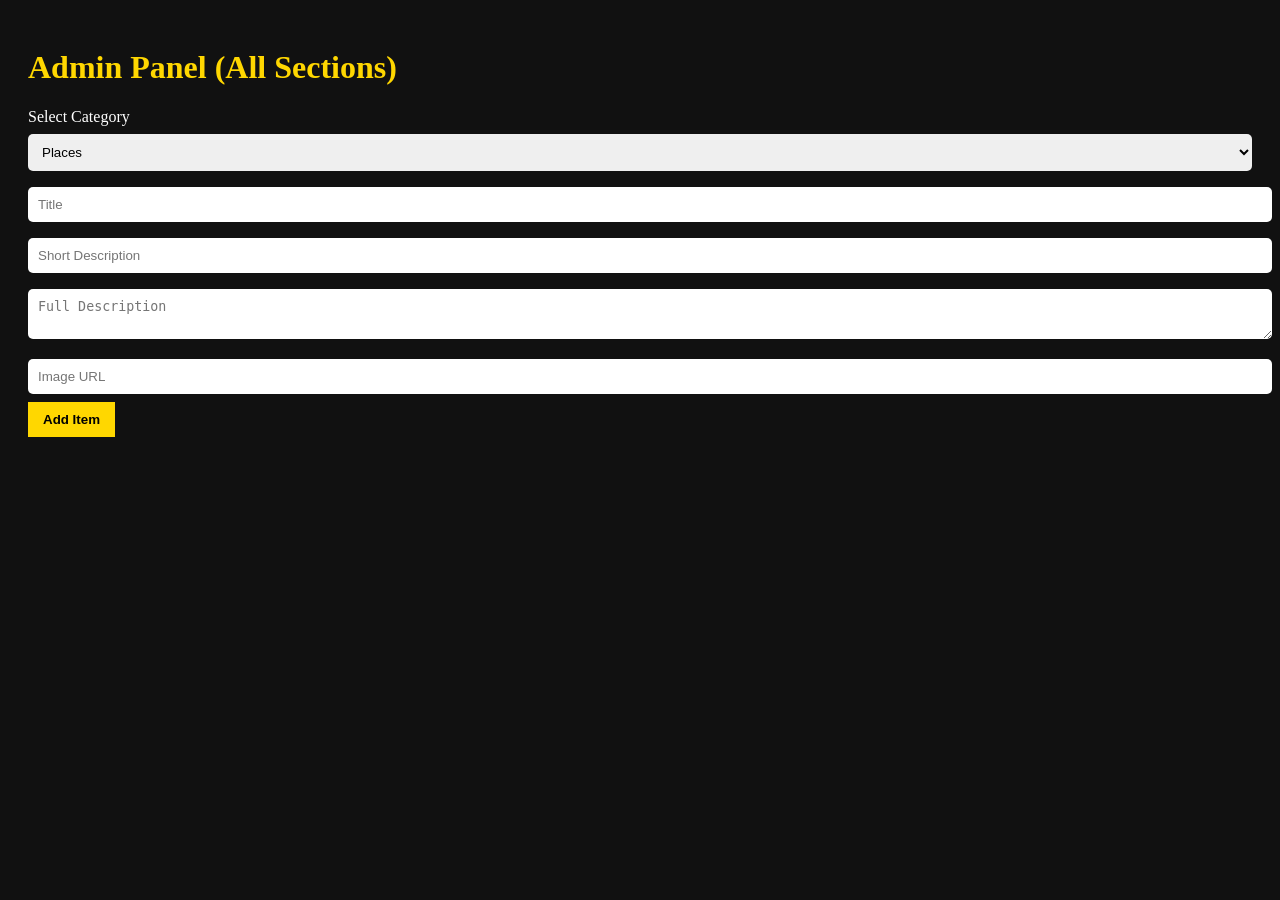
==== admin.html @ 770ca532 "Add files via upload" ====
<!DOCTYPE html>
<html lang="en">
<head>
<meta charset="UTF-8">
<title>Royal Bahawalpur Admin Panel</title>

<style>
body{
    font-family:poppins;
    background:#111;
    color:#fff;
    padding:20px;
}

h1{
    color:gold;
}

select, input, textarea{
    width:100%;
    padding:10px;
    margin:8px 0;
    border:none;
    border-radius:5px;
}

button{
    padding:10px 15px;
    background:gold;
    border:none;
    cursor:pointer;
    font-weight:bold;
}

.card{
    background:#222;
    padding:10px;
    margin:10px 0;
    border-radius:10px;
    display:flex;
    justify-content:space-between;
    align-items:center;
}

.delete{
    background:red;
    color:#fff;
    border:none;
    padding:5px 10px;
    cursor:pointer;
}

.section-title{
    color:gold;
    margin-top:20px;
}
</style>
</head>

<body>

<h1>Admin Panel (All Sections)</h1>

<!-- CATEGORY SELECT -->
<label>Select Category</label>
<select id="category">
    <option value="places">Places</option>
    <option value="foods">Foods</option>
    <option value="hotels">Hotels</option>
    <option value="restaurants">Restaurants</option>
</select>

<!-- FORM -->
<input type="text" id="title" placeholder="Title">
<input type="text" id="short" placeholder="Short Description">
<textarea id="description" placeholder="Full Description"></textarea>
<input type="text" id="image" placeholder="Image URL">

<button onclick="addItem()">Add Item</button>

<!-- LIST -->
<div id="list"></div>

<script>

const baseURL = "http://localhost:3001";

/* LOAD DATA */
function loadData(){
    let cat = document.getElementById("category").value;

    fetch(`${baseURL}/${cat}`)
    .then(res => res.json())
    .then(data => {
        let list = document.getElementById("list");
        list.innerHTML = "";

        data.forEach(item => {
            list.innerHTML += `
            <div class="card">
                <div>
                    <b>${item.title}</b><br>
                    <small>${item.short}</small>
                </div>
                <button class="delete" onclick="deleteItem(${item.id})">X</button>
            </div>
            `;
        });
    });
}

/* CATEGORY CHANGE */
document.getElementById("category").addEventListener("change", loadData);

/* ADD ITEM */
function addItem(){
    let cat = document.getElementById("category").value;

    fetch(`${baseURL}/${cat}`, {
        method:"POST",
        headers:{
            "Content-Type":"application/json"
        },
        body: JSON.stringify({
            title: title.value,
            short: short.value,
            description: description.value,
            image: image.value
        })
    }).then(() => {
        loadData();
        title.value="";
        short.value="";
        description.value="";
        image.value="";
    });
}

/* DELETE ITEM */
function deleteItem(id){
    let cat = document.getElementById("category").value;

    fetch(`${baseURL}/${cat}/${id}`, {
        method:"DELETE"
    }).then(() => loadData());
}

/* INIT */
loadData();

</script>

</body>
</html>
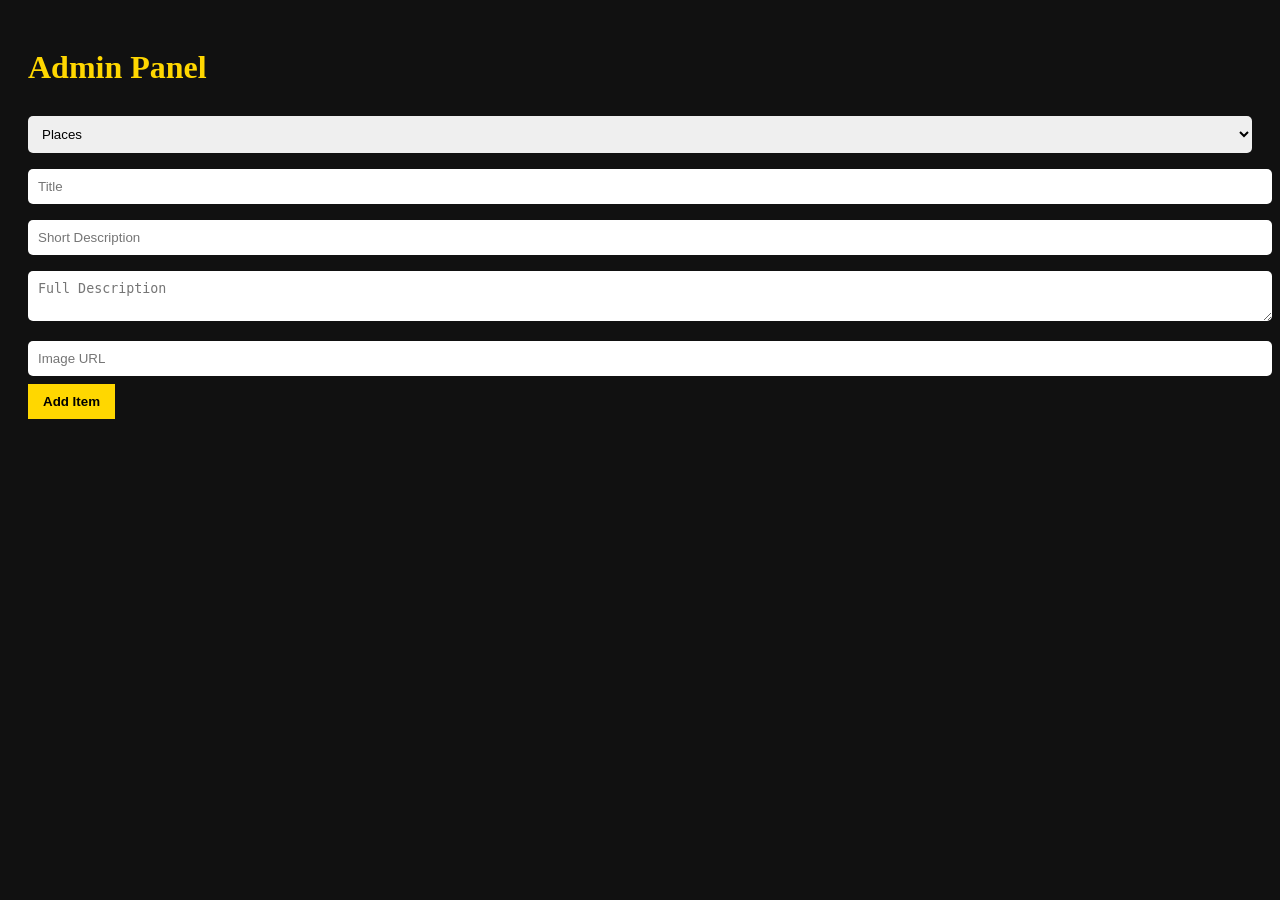
==== commit 4f2949f2: "Final clean update: admin panel + UI fixes" ====
--- a/admin.html
+++ b/admin.html
@@ -59,10 +59,9 @@
 
 <body>
 
-<h1>Admin Panel (All Sections)</h1>
-
-<!-- CATEGORY SELECT -->
-<label>Select Category</label>
+<h1>Admin Panel</h1>
+
+
 <select id="category">
     <option value="places">Places</option>
     <option value="foods">Foods</option>
@@ -82,72 +81,143 @@
 <div id="list"></div>
 
 <script>
-
 const baseURL = "http://localhost:3001";
 
+let editId = null;
+
+/* INIT */
+document.addEventListener("DOMContentLoaded", () => {
+    loadData();
+
+    document.getElementById("category")
+    .addEventListener("change", loadData);
+
+    document.getElementById("submitBtn")
+    .addEventListener("click", addItem);
+});
+
 /* LOAD DATA */
-function loadData(){
-    let cat = document.getElementById("category").value;
+function loadData() {
+
+    const cat = document.getElementById("category").value;
 
     fetch(`${baseURL}/${cat}`)
     .then(res => res.json())
     .then(data => {
-        let list = document.getElementById("list");
+
+        const list = document.getElementById("list");
         list.innerHTML = "";
 
         data.forEach(item => {
-            list.innerHTML += `
-            <div class="card">
+
+            const card = document.createElement("div");
+            card.className = "card";
+
+            card.innerHTML = `
                 <div>
                     <b>${item.title}</b><br>
                     <small>${item.short}</small>
                 </div>
-                <button class="delete" onclick="deleteItem(${item.id})">X</button>
-            </div>
+
+                <div>
+                    <button class="edit-btn">✏️ Edit</button>
+                    <button class="delete-btn">🗑 Delete</button>
+                </div>
             `;
+
+            card.querySelector(".edit-btn")
+            .addEventListener("click", () => editItem(item.id));
+
+            card.querySelector(".delete-btn")
+            .addEventListener("click", () => deleteItem(item.id));
+
+            list.appendChild(card);
         });
     });
 }
 
-/* CATEGORY CHANGE */
-document.getElementById("category").addEventListener("change", loadData);
-
-/* ADD ITEM */
+/* ADD / UPDATE */
 function addItem(){
-    let cat = document.getElementById("category").value;
-
-    fetch(`${baseURL}/${cat}`, {
-        method:"POST",
-        headers:{
-            "Content-Type":"application/json"
-        },
-        body: JSON.stringify({
-            title: title.value,
-            short: short.value,
-            description: description.value,
-            image: image.value
+
+    const cat = document.getElementById("category").value;
+
+    const item = {
+        title: document.getElementById("title").value,
+        short: document.getElementById("short").value,
+        description: document.getElementById("description").value,
+        image: document.getElementById("image").value
+    };
+
+    if(editId){
+
+        fetch(`${baseURL}/${cat}/${editId}`,{
+            method:"PUT",
+            headers:{ "Content-Type":"application/json" },
+            body: JSON.stringify(item)
         })
-    }).then(() => {
-        loadData();
-        title.value="";
-        short.value="";
-        description.value="";
-        image.value="";
+        .then(() => {
+            alert("Updated Successfully");
+            editId = null;
+            document.getElementById("submitBtn").innerText = "Add Item";
+            clearForm();
+            loadData();
+        });
+
+    } else {
+
+        fetch(`${baseURL}/${cat}`,{
+            method:"POST",
+            headers:{ "Content-Type":"application/json" },
+            body: JSON.stringify(item)
+        })
+        .then(() => {
+            alert("Added Successfully");
+            clearForm();
+            loadData();
+        });
+    }
+}
+
+/* EDIT */
+function editItem(id){
+
+    const cat = document.getElementById("category").value;
+
+    fetch(`${baseURL}/${cat}/${id}`)
+    .then(res => res.json())
+    .then(item => {
+
+        document.getElementById("title").value = item.title;
+        document.getElementById("short").value = item.short;
+        document.getElementById("description").value = item.description;
+        document.getElementById("image").value = item.image;
+
+        editId = id;
+
+        document.getElementById("submitBtn").innerText = "Update Item";
     });
 }
 
-/* DELETE ITEM */
+/* DELETE */
 function deleteItem(id){
-    let cat = document.getElementById("category").value;
-
-    fetch(`${baseURL}/${cat}/${id}`, {
+
+    const cat = document.getElementById("category").value;
+
+    if(!confirm("Delete this item?")) return;
+
+    fetch(`${baseURL}/${cat}/${id}`,{
         method:"DELETE"
-    }).then(() => loadData());
-}
-
-/* INIT */
-loadData();
-
+    })
+    .then(() => loadData());
+}
+
+/* CLEAR */
+function clearForm(){
+    document.getElementById("title").value = "";
+    document.getElementById("short").value = "";
+    document.getElementById("description").value = "";
+    document.getElementById("image").value = "";
+}
 </script>
 
 </body>
